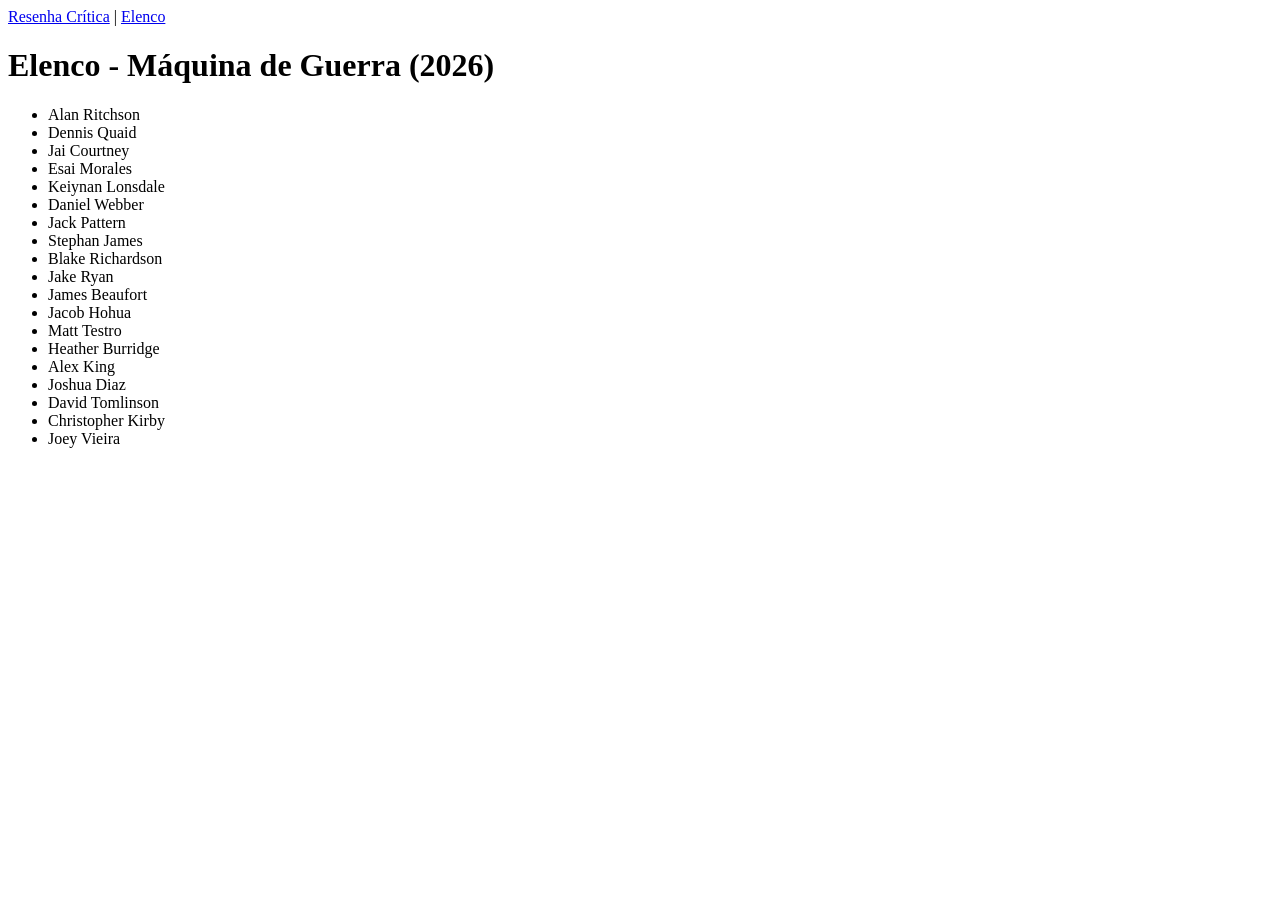
==== atividade1Pagina2.html @ 5b60a83c "Add files via upload" ====
<!DOCTYPE html>
<html lang="pt-BR">
<head>
    <meta charset="UTF-8">
    <meta name="viewport" content="width=device-width, initial-scale=1.0">
    <title>Elenco - Máquina de Guerra</title>
    <link rel="icon" type="image/x-icon" href="imagemicon.jpg">
</head>
<body>
    <header>
        <nav>
            <a href="atividade1.html">Resenha Crítica</a> |
            <a href="atividade1Pagina2.html">Elenco</a> 
        </nav>
        <h1>Elenco - Máquina de Guerra (2026)</h1>
    </header>
    <main>
        <section>
            <ul>
                <li>Alan Ritchson</li>
                <li>Dennis Quaid</li>
                <li>Jai Courtney</li>
                <li>Esai Morales</li>
                <li>Keiynan Lonsdale</li>
                <li>Daniel Webber</li>
                <li>Jack Pattern</li>
                <li>Stephan James</li>
                <li>Blake Richardson</li>
                <li>Jake Ryan</li>
                <li>James Beaufort</li>
                <li>Jacob Hohua</li>
                <li>Matt Testro</li>
                <li>Heather Burridge</li>
                <li>Alex King</li>
                <li>Joshua Diaz</li>
                <li>David Tomlinson</li>
                <li>Christopher Kirby</li>
                <li>Joey Vieira</li>
            </ul>
        </section>
    </main>
</body>
</html>
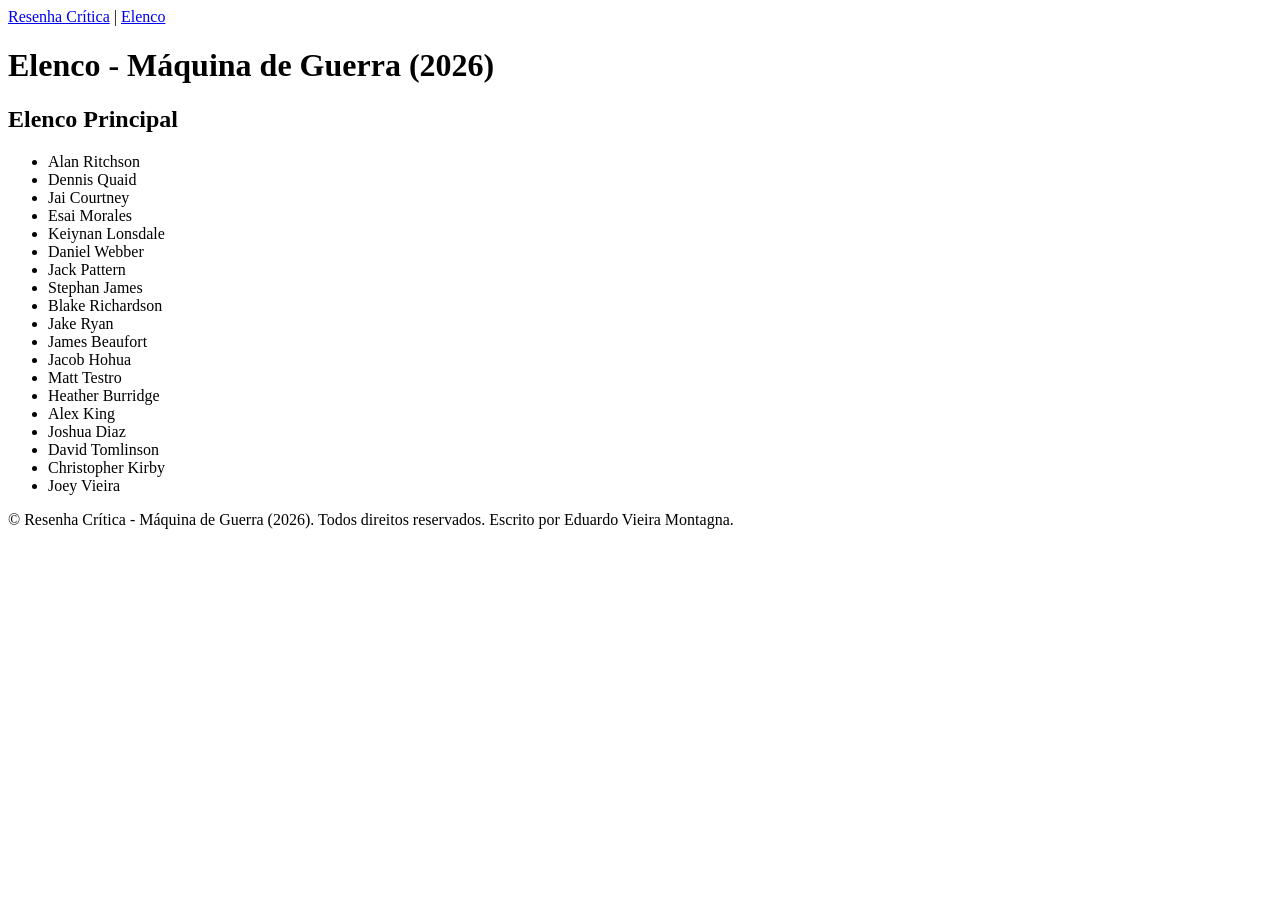
==== commit fc5443e3: "Add files via upload" ====
--- a/atividade1Pagina2.html
+++ b/atividade1Pagina2.html
@@ -16,6 +16,7 @@
     </header>
     <main>
         <section>
+            <h2>Elenco Principal</h2>
             <ul>
                 <li>Alan Ritchson</li>
                 <li>Dennis Quaid</li>
@@ -39,5 +40,8 @@
             </ul>
         </section>
     </main>
+    <footer>
+        <p>&copy; Resenha Crítica - Máquina de Guerra (2026). Todos direitos reservados. Escrito por Eduardo Vieira Montagna.</p>
+    </footer>
 </body>
 </html>
